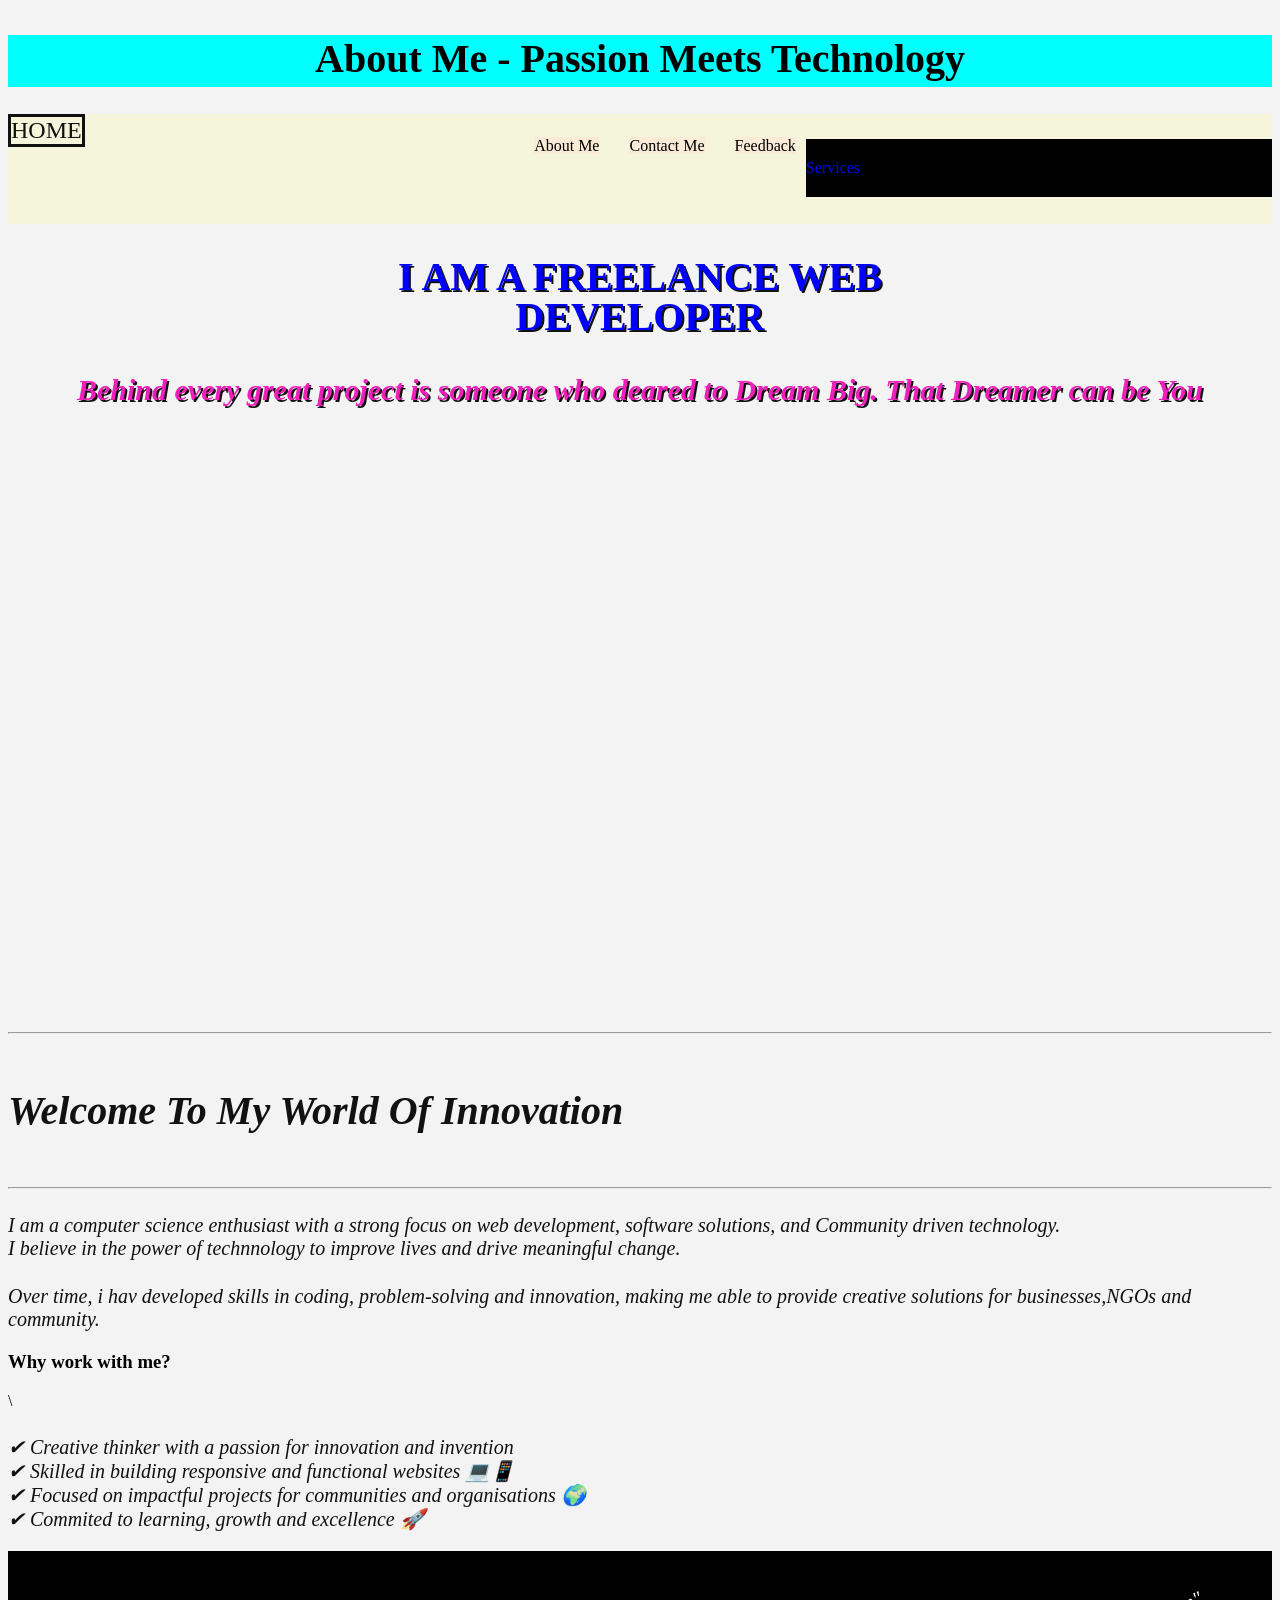
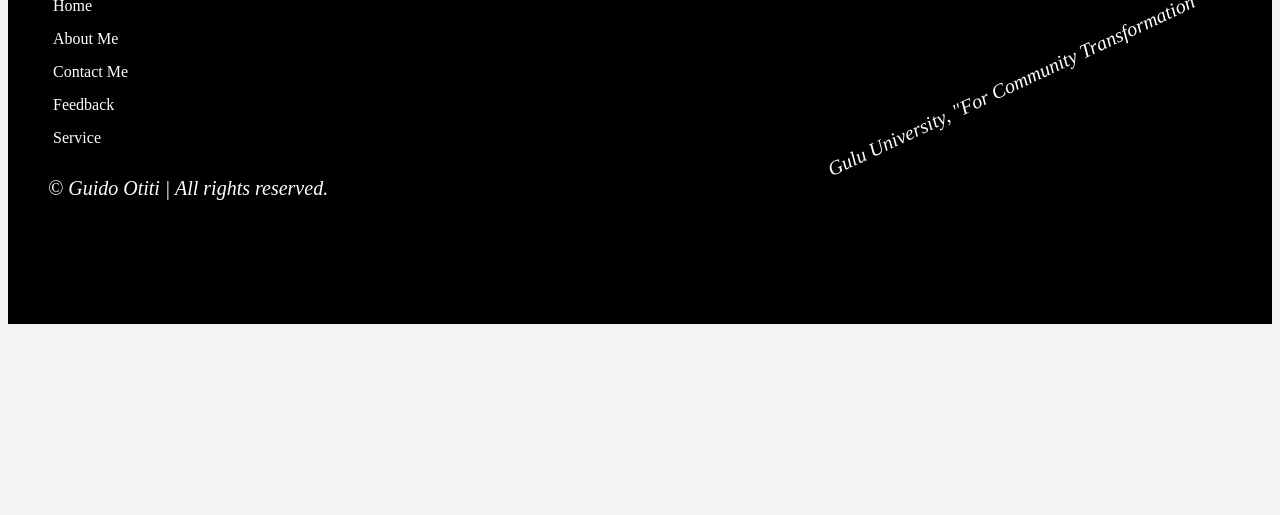
==== about.html @ 931c05a8 "Add files via upload" ====
<!DOCTYPE html>
<html lang="en">
    <head>
        <meta charset="UTF-8">
        <title>about me</title>
        <meta name="viewport" content="width=device-width, initial-scale=1.0"> 
        <link rel="stylesheet" href="style.css">
    </head>
    <body>
        <h1>About Me - Passion Meets Technology</h1>
        <header>
            <section> 
                <a href="index.html" class="header-brand">Home</a>
                <nav>
                    <ul>
                        <li><a href="about.html">About Me</a></li>
                        <li><a href="contact.html">Contact Me</a></li>
                        <li><a href="feedback.html">Feedback</a></li>

                    </ul>
            </section> 
                <div>   
                <a href="services.html" class="header-services">Services</a>
                </div>
            </nav>
        </header>
        <main>
            <section class="banner-content">
                <h2>I  AM  A  FREELANCE  WEB   <br>DEVELOPER</h2>

                <h3 class="angled-text">Behind every great project is someone who deared to Dream Big. That Dreamer can be You</h3>

            </section>
            <hr>
            <h4>Welcome to My World of Innovation</h4>
            <hr>
            <!--<div class="about">-->
            <p>I am a computer science enthusiast with a strong focus on web development, software solutions, and Community driven technology.<br> I believe in the power of technnology to improve lives  and drive meaningful change.</p>
            <p>Over time, i hav developed skills in coding, problem-solving and innovation, making me able to provide creative solutions for businesses,NGOs and community.</p>
            <h3>Why work with me?</h3>\
            <p>✔ Creative thinker with a passion for innovation and invention <br>✔ Skilled in building responsive and functional websites 💻📱<br>✔ Focused on impactful projects for communities and organisations 🌍<br>✔ Commited to learning, growth and excellence 🚀</p>

           

        </main>
        <footer> 
             <div>
                <ul>
                    <li><a href="index.html">Home</a></li>
                    <li><a href="about.html">About Me</a></li>
                    <li><a href="contact.html">Contact Me</a></li>
                    <li><a href="feedback.html">Feedback</a></li>
                    <li><a href="services.html" >Service</a></li>
                    <p class="copyright">© Guido Otiti | All rights reserved.</p>
                    <p class="comment">Gulu University, "For Community Transformation"</p>

                </ul>
                <!---
                <p class="footer-img">
                <img src="Website_images/facebook_logo.jpeg" alt="facebook_logo">
                <img src="Website_images/youtube_logo.png" alt="youtube_logo">
                <img src="Website_images/twtter_logo _x.jpeg" alt="twitter_logo">
                -->
                
            </div>
            
        </footer>
       
       
        
    </body>
</html>
---- style.css ----
* {
    text-decoration: none;
   
}

:hover {
    color: purple;
}
html,body { 
    background-color: #f3f3f3;
    max-width: 100%;
    overflow-x: hidden;
   
}

h1 {
    text-align: center;
    font-family: 'Times New Roman', Times, serif;
    font-size: 28px;
    background-color: aqua;
    padding-bottom: 5px;
}

header {
     background-color: #fff;
     width: 100%;
     height: 110px;
}

header .header-brand {
    font-family: 'Times New Roman', Times, serif;
    font-size: 24px;
    font-weight: 1000px;
    color: #111;
    text-transform: uppercase;
    display: block;
    margin: 0 auto;
    text-align: center;
    padding-top: 0px;
}

header .header-brand:hover {
   color: blue  ;
   border-color: aqua;
   width: 200px;
   height: 30px;
   font-style:italic;
}

nav {
   min-height: 25px;
   height: auto;
   
}

header nav ul{
    display: block;
    text-align: left; 

}

header nav ul li a:hover  {
   color: blue;
   width: 400px;
   height: 600px;
   font-size: x-large;
   font-weight: 600;
   font-style: italic;
}

 header nav ul {
    display: block;
    margin: 0 auto;
    width: fit-content;

 }
 header nav ul li {
    display: inline-block;
    float: left;
    list-style: none; /*This removes the dots and  near the navigation button*/
    padding: 0px 16px; /*Rhis provides the spaccing between the navigation button*/
    
 }
 header nav ul li a {
    font-family: 'Times New Roman', Times, serif;
    font-size: 16px;
    font-weight: 900px;
    color: #111;

    
 }

 div .header-services {
    display: block;
    float: left;
    padding-top: 0px;
    background: none;

 }

 div .header-services :hover{ 
    font-size: x-large;
    font-weight: 600;
    font-style: italic;
 }
 div a .header-services{
   display:flex;
   justify-content: center;
   gap: 20px;
   padding: 15px;
   font-size: 30px;
 }

 div a .header-services:active {
    color: green;
 }

 /*INDEX SECTION*/

 /*Styling the backgr
 ound image*/
 .banner-content {
    width: 100%;
    height: calc(100vh - 100px);background-image: url(images/G-max\ Web.jpg);
    background-repeat: no-repeat;
    background-position: center;
    background-size: cover;   /*This makes the website covers the whole page of the website.*/
    display: table;
   
 }

 .vertical-center{
    display: table-cell;
    vertical-align: middle;
    background:none;
 }

 .banner-content h2 {
    font-family: 'Times New Roman', Times, serif;
    font-size: 40px;
    font-weight: 900px;
    text-align: center;
    color: blue;
    text-shadow: 2px 2px #111;
    line-height: 40px;

 }

 .banner-content h3 {
    font-family: 'Times New Roman', Times, serif;
    font-size: 30px;
    font-weight: 100px;
    text-align: center;
    color: rgb(238, 31, 186);
    font-style: italic;
    line-height: 40px;
    text-shadow: 2px 2px #111;

 } 





 /* INITIAL NON RESPONSIVE STYLE CODE*/

 h4 {
    font-family: 'Times New Roman', Times, serif;
    font-size: 40px;
    text-transform: capitalize;
    text-align: left;
    color: #111;
    font-style: italic;
}

p {
    font-family: 'Times New Roman', Times, serif;
    font-size: 20px;
    /*text-transform: capitalize;*/
    text-align: left;
    color: #111;
    font-style: italic;
    padding-top: 5px;
}

div {
    display: flex;
    background-color: black;
    color: white;
    flex-direction: column;
    flex-wrap: wrap;
    padding-top: 20px;
    padding-bottom: 20px;
    
}
footer div ul li{
    padding-top: 5px;
    padding-bottom: 5px;
    margin: 5px;
    list-style: none;
    gap: 5px;
    margin-top: 5px;
}
footer div ul li a{
    color: #fff;
}
/*
.footer-img {
    display: block;
    float: right;
    align-items: right;
}
    */

.copyright {
    color: #fff;
}

.comment {
    display: inline-block;
    transform: rotate(-25deg);
    color: #fff;
    padding-bottom: 5px;
    padding-left: 800px;
    padding-top: 0px;
    padding-right: 5px;
}


div .about p {
    color: #fff;
}

h5 {
    font-size: 30px;
}


/*This show make the website changes the color of the link when visited already*/

section .feedback a:visited {
    color:green;
}

/*Making the website responsive in all devices*/
@media only screen and (min-width: 1000px){
    h1 {
    text-align: center;
    font-family: 'Times New Roman', Times, serif;
    font-size: 40px;
    background-color: aqua;
    padding-bottom: 5px;
}
header {
    background-color: beige;
}

.header-brand {
    float:left;
    border-right: 5px solid #111;
    border: solid #111;
    font-family: 'Times New Roman', Times, serif;
    font-size: 30px;
    font-weight: 500px;
    color: black;

}

nav ul {
     display: flex;
    justify-content: center;
    flex-direction: row;
    flex-wrap: wrap;
    
}

header nav ul li {
    font-family: 'Times New Roman', Times, serif;
    font-size: 30px;
    font-weight: 600px;

    list-style: none;
    padding-left: 20px;
    padding-top: 10px;
    padding-right: 10px;
    margin:0px;

}

header nav ul li a {
    background-color: antiquewhite;
    color: blue;
    margin-left: 0px;
    color: black;

}

}
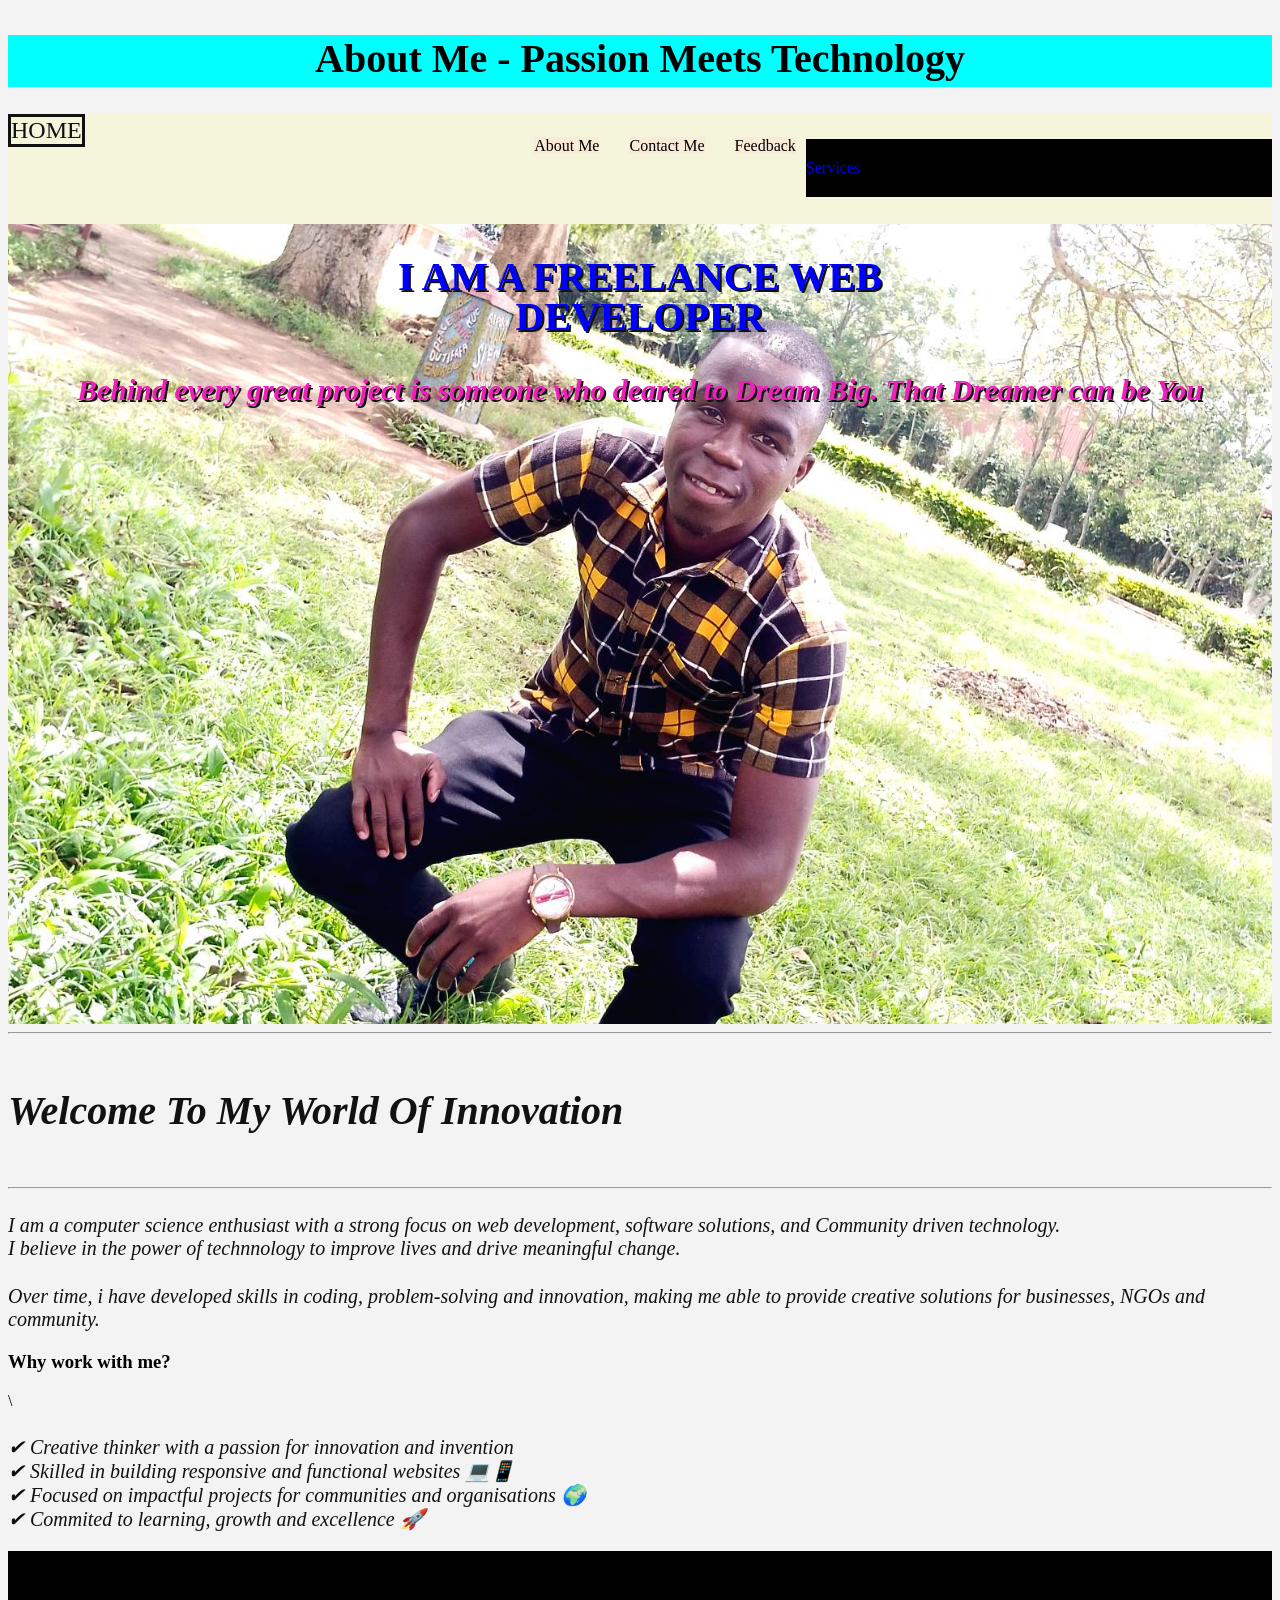
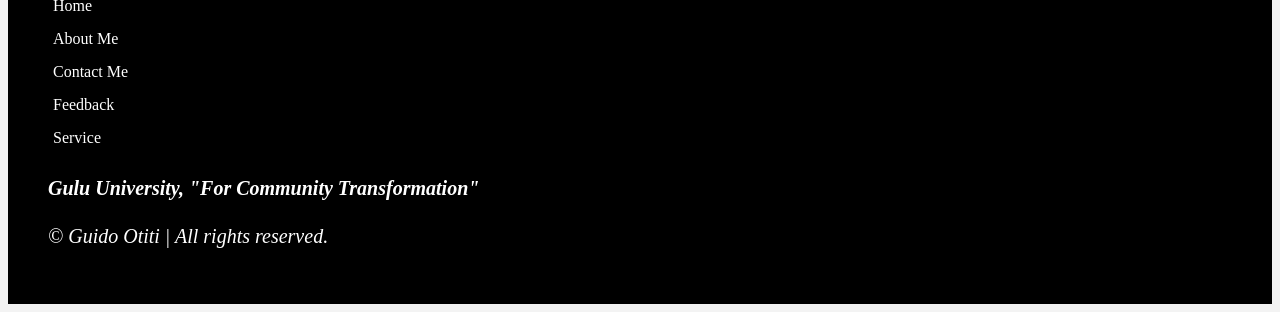
==== commit 78aa04bd: "Add files via upload" ====
--- a/about.html
+++ b/about.html
@@ -36,7 +36,7 @@
             <hr>
             <!--<div class="about">-->
             <p>I am a computer science enthusiast with a strong focus on web development, software solutions, and Community driven technology.<br> I believe in the power of technnology to improve lives  and drive meaningful change.</p>
-            <p>Over time, i hav developed skills in coding, problem-solving and innovation, making me able to provide creative solutions for businesses,NGOs and community.</p>
+            <p>Over time, i have developed skills in coding, problem-solving and innovation, making me able to provide creative solutions for businesses, NGOs and community.</p>
             <h3>Why work with me?</h3>\
             <p>✔ Creative thinker with a passion for innovation and invention <br>✔ Skilled in building responsive and functional websites 💻📱<br>✔ Focused on impactful projects for communities and organisations 🌍<br>✔ Commited to learning, growth and excellence 🚀</p>
 
@@ -51,9 +51,9 @@
                     <li><a href="contact.html">Contact Me</a></li>
                     <li><a href="feedback.html">Feedback</a></li>
                     <li><a href="services.html" >Service</a></li>
+                     <p class="comment">Gulu University, "For Community Transformation"</p>
                     <p class="copyright">© Guido Otiti | All rights reserved.</p>
-                    <p class="comment">Gulu University, "For Community Transformation"</p>
-
+                   
                 </ul>
                 <!---
                 <p class="footer-img">
--- a/style.css
+++ b/style.css
@@ -217,13 +217,10 @@
 }
 
 .comment {
-    display: inline-block;
-    transform: rotate(-25deg);
-    color: #fff;
-    padding-bottom: 5px;
-    padding-left: 800px;
-    padding-top: 0px;
-    padding-right: 5px;
+    font-style: italic;
+    font-weight: 600;
+    font-family: 'Times New Roman', Times, serif;
+    color: #fff;
 }
 
 
@@ -296,3 +293,24 @@
 }
 
 }
+
+.copyright {
+    color: #fff;
+}
+
+
+.comment {
+    font-style: italic;
+    font-weight: 600;
+    font-family: 'Times New Roman', Times, serif;
+    color: #fff;
+}
+
+
+div .about p {
+    color: #fff;
+}
+
+h5 {
+    font-size: 30px;
+}
